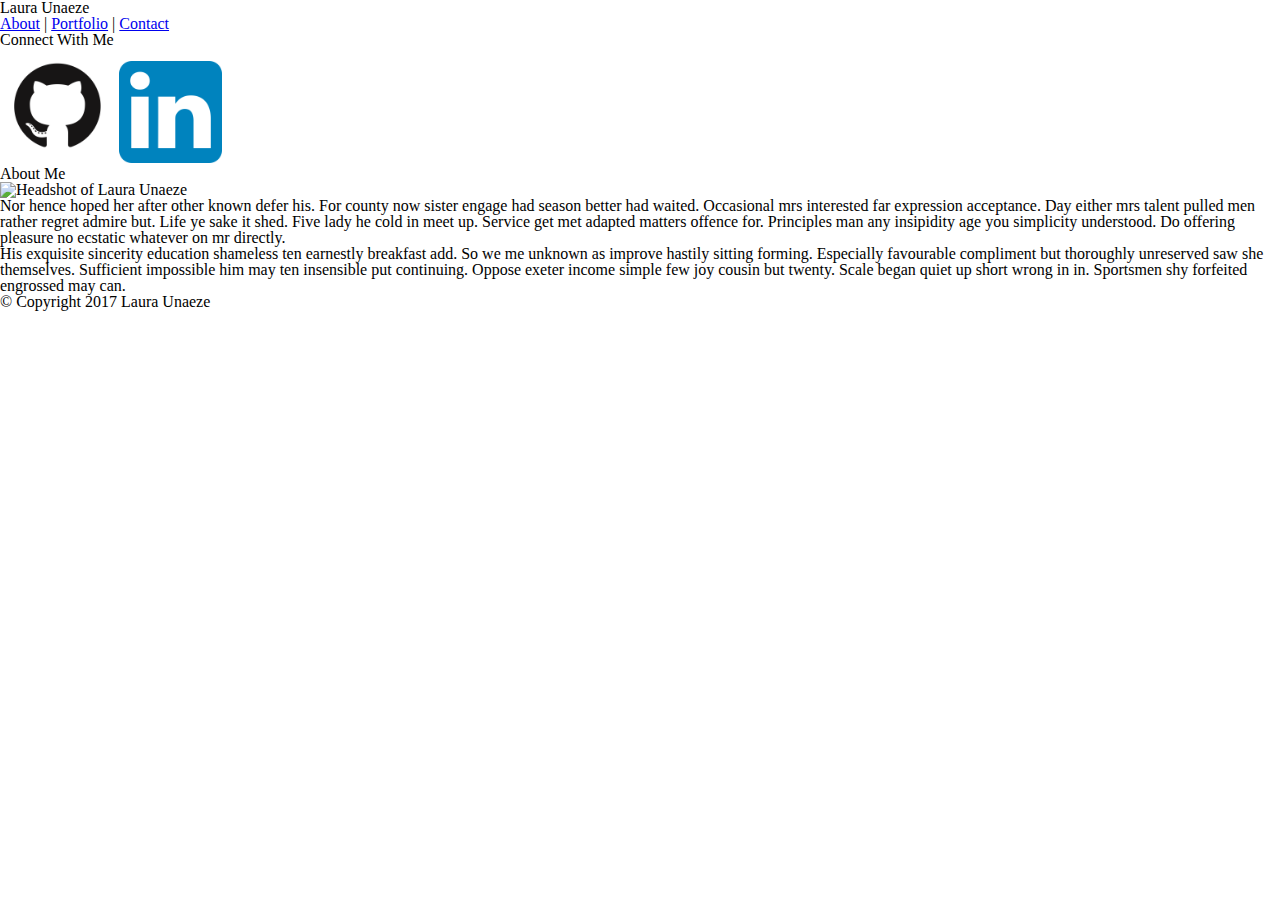
==== index.html @ 53a79ebc "Added 'Connect With Me' to my connect_box div section." ====
<!DOCTYPE html>
<html>
<head>
	<link rel="stylesheet" type="text/css" href="/assets/css/reset.css">
	
	<link rel="stylesheet" type="text/css" href="assets/css/style.css">

	<title>Laura Unaeze's Portfolio</title>
</head>

<body>
	<div class="header">
		<h1>Laura Unaeze</h1>

		<a href="index.html">About</a> |
		
		<a href="portfolio.html">Portfolio</a> |
		
		<a href="contact.html">Contact</a>
	</div>

	<div class="connect_box">
		<h1>Connect With Me</h1>
		<!-- I might need to find a square GitHub logo instead. -->
		<img src="assets/images/github-logo.png" alt="GitHub Logo" width="9%" height="9%">

		<img src="assets/images/linkedin-logo.png" width="8%" height="8%">
	</div>

	<div class="main_section">
		<h1>About Me</h1>

			<img src="assets/images/laura-headshot.JPG" alt="Headshot of Laura Unaeze" width="15%" height="15%">

			<p>Nor hence hoped her after other known defer his. For county now sister engage had season better had waited. Occasional mrs interested far expression acceptance. Day either mrs talent pulled men rather regret admire but. Life ye sake it shed. Five lady he cold in meet up. Service get met adapted matters offence for. Principles man any insipidity age you simplicity understood. Do offering pleasure no ecstatic whatever on mr directly.</p>

			<p>His exquisite sincerity education shameless ten earnestly breakfast add. So we me unknown as improve hastily sitting forming. Especially favourable compliment but thoroughly unreserved saw she themselves. Sufficient impossible him may ten insensible put continuing. Oppose exeter income simple few joy cousin but twenty. Scale began quiet up short wrong in in. Sportsmen shy forfeited engrossed may can.</p>
	</div>	



	<div class="footer">
		<p>&#169; Copyright 2017 Laura Unaeze</p>
	</div>










</body>
</html>
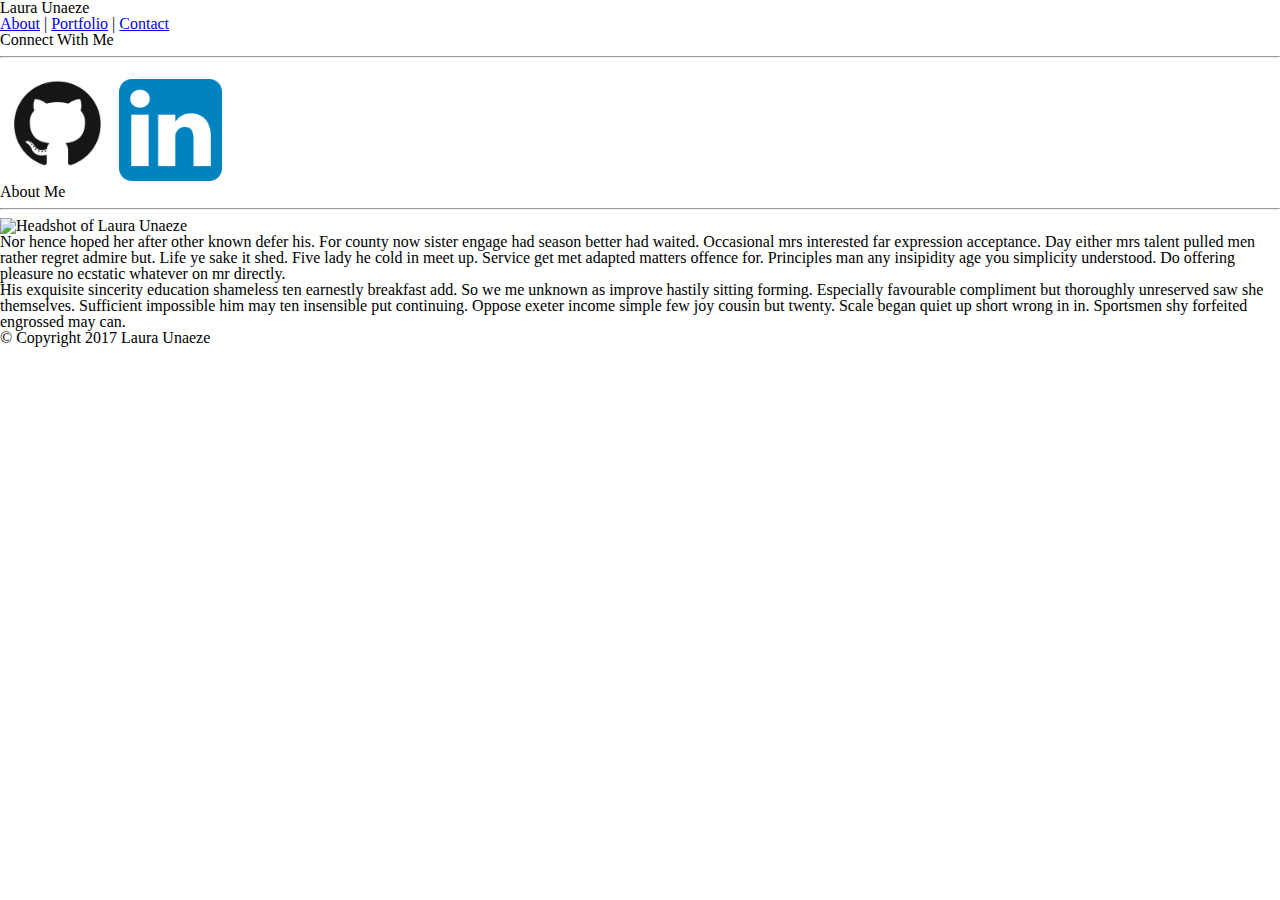
==== commit 6a2c933e: "Added more html to contact.html. Fixed the 'connect box' div for contat.html, index.html, and portfo" ====
--- a/index.html
+++ b/index.html
@@ -21,6 +21,7 @@
 
 	<div class="connect_box">
 		<h1>Connect With Me</h1>
+		<hr>
 		<!-- I might need to find a square GitHub logo instead. -->
 		<img src="assets/images/github-logo.png" alt="GitHub Logo" width="9%" height="9%">
 
@@ -29,6 +30,7 @@
 
 	<div class="main_section">
 		<h1>About Me</h1>
+		<hr>
 
 			<img src="assets/images/laura-headshot.JPG" alt="Headshot of Laura Unaeze" width="15%" height="15%">
 
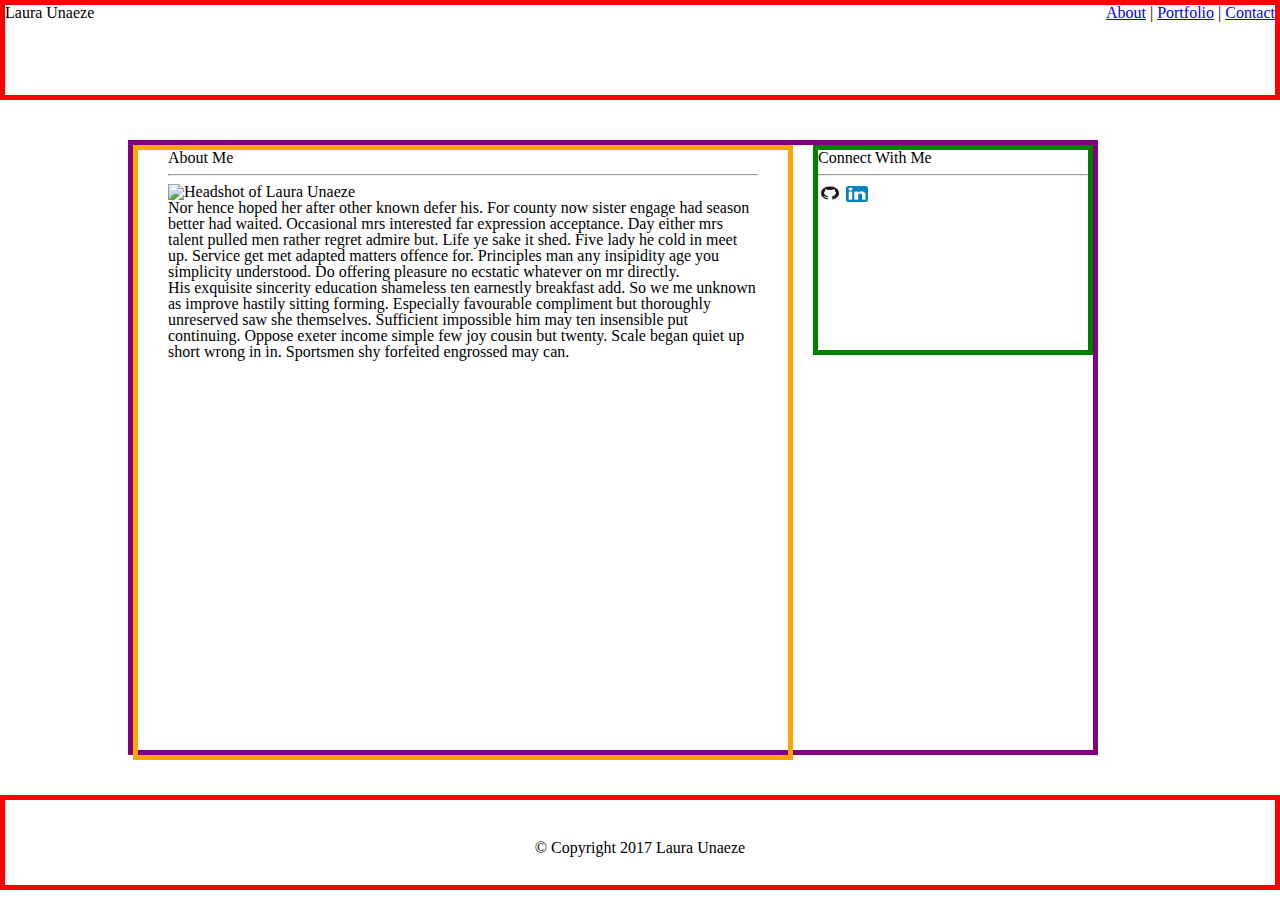
==== commit 1276ad08: "Modified contact.html and index.html to bring them up to date with html and css of portolio.html." ====
--- a/index.html
+++ b/index.html
@@ -1,8 +1,8 @@
 <!DOCTYPE html>
 <html>
 <head>
-	<link rel="stylesheet" type="text/css" href="/assets/css/reset.css">
-	
+	<link rel="stylesheet" type="text/css" href="assets/css/reset.css">
+
 	<link rel="stylesheet" type="text/css" href="assets/css/style.css">
 
 	<title>Laura Unaeze's Portfolio</title>
@@ -12,33 +12,37 @@
 	<div class="header">
 		<h1>Laura Unaeze</h1>
 
-		<a href="index.html">About</a> |
-		
-		<a href="portfolio.html">Portfolio</a> |
-		
-		<a href="contact.html">Contact</a>
+		<p>
+			<a href="index.html">About</a> |
+			<a href="portfolio.html">Portfolio</a> |
+			<a href="contact.html">Contact</a>
+		<p>
 	</div>
 
-	<div class="connect_box">
-		<h1>Connect With Me</h1>
-		<hr>
-		<!-- I might need to find a square GitHub logo instead. -->
-		<img src="assets/images/github-logo.png" alt="GitHub Logo" width="9%" height="9%">
 
-		<img src="assets/images/linkedin-logo.png" width="8%" height="8%">
+	<div class="content_area">
+
+		<div class="main_section">
+			<h1>About Me</h1>
+			<hr>
+
+				<img src="assets/images/laura-headshot.JPG" alt="Headshot of Laura Unaeze" width="15%" height="15%">
+
+				<p>Nor hence hoped her after other known defer his. For county now sister engage had season better had waited. Occasional mrs interested far expression acceptance. Day either mrs talent pulled men rather regret admire but. Life ye sake it shed. Five lady he cold in meet up. Service get met adapted matters offence for. Principles man any insipidity age you simplicity understood. Do offering pleasure no ecstatic whatever on mr directly.</p>
+
+				<p>His exquisite sincerity education shameless ten earnestly breakfast add. So we me unknown as improve hastily sitting forming. Especially favourable compliment but thoroughly unreserved saw she themselves. Sufficient impossible him may ten insensible put continuing. Oppose exeter income simple few joy cousin but twenty. Scale began quiet up short wrong in in. Sportsmen shy forfeited engrossed may can.</p>
+		</div>	
+
+		<div class="connect_box">
+			<h1>Connect With Me</h1>
+			<hr>
+			<!-- I might need to find a square GitHub logo instead. -->
+			<img src="assets/images/github-logo.png" alt="GitHub Logo" width="9%" height="9%">
+
+			<img src="assets/images/linkedin-logo.png" width="8%" height="8%">
+		</div>
+
 	</div>
-
-	<div class="main_section">
-		<h1>About Me</h1>
-		<hr>
-
-			<img src="assets/images/laura-headshot.JPG" alt="Headshot of Laura Unaeze" width="15%" height="15%">
-
-			<p>Nor hence hoped her after other known defer his. For county now sister engage had season better had waited. Occasional mrs interested far expression acceptance. Day either mrs talent pulled men rather regret admire but. Life ye sake it shed. Five lady he cold in meet up. Service get met adapted matters offence for. Principles man any insipidity age you simplicity understood. Do offering pleasure no ecstatic whatever on mr directly.</p>
-
-			<p>His exquisite sincerity education shameless ten earnestly breakfast add. So we me unknown as improve hastily sitting forming. Especially favourable compliment but thoroughly unreserved saw she themselves. Sufficient impossible him may ten insensible put continuing. Oppose exeter income simple few joy cousin but twenty. Scale began quiet up short wrong in in. Sportsmen shy forfeited engrossed may can.</p>
-	</div>	
-
 
 
 	<div class="footer">
--- a/assets/css/style.css
+++ b/assets/css/style.css
@@ -0,0 +1,69 @@
+/*	General CSS stylsheet accross
+	all three pages. Things were getting
+	complicated, so I decided to make
+	separate CSS files to help myself
+	stay organized. 
+
+*/
+
+
+.header {
+	position: static;
+	height: 90px;
+	border: red solid 5px;
+	top: 0;
+	
+}
+
+.header p {
+	position: relative;
+	float: right;
+}
+
+.header h1 {
+	position: relative;
+	float: left;
+}
+
+.content_area {
+	border: solid purple 5px;
+	margin-left: 10%;
+	margin-top: 40px;
+	margin-bottom: 40px;
+	height: 605px;
+	width: 960px;
+}
+
+.main_section {
+	border: solid orange 5px;
+	position: absolute;
+	float: left;
+	width: 590px; /*total width is 650px*/
+	height: 605px;
+	padding-left: 30px;
+	padding-right: 30px;
+}
+
+
+.connect_box {
+	clear: both;
+	position: relative;
+	float: right;
+	border: solid green 5px;
+	width: 270px;
+	height: 200px;
+}
+
+
+
+
+.footer {
+	clear: both;
+	position: static;
+	bottom: 0;
+	border: red solid 5px;
+	height: 45px;
+	text-align: center;
+	padding-top: 40px;
+}
+
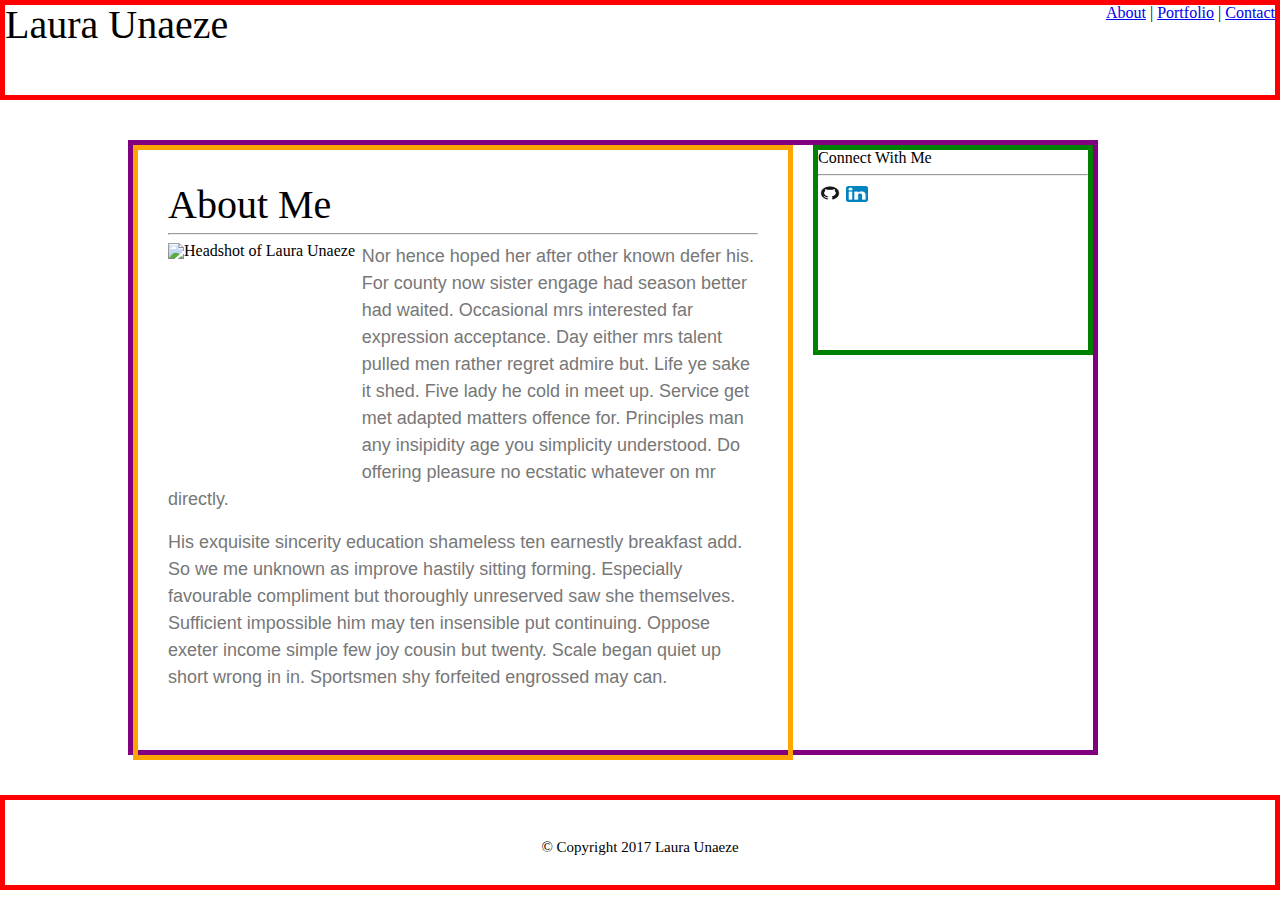
==== commit 4d42048b: "Working on styling index.html specifically and parts of all three pages at once." ====
--- a/index.html
+++ b/index.html
@@ -4,6 +4,8 @@
 	<link rel="stylesheet" type="text/css" href="assets/css/reset.css">
 
 	<link rel="stylesheet" type="text/css" href="assets/css/style.css">
+
+	<link rel="stylesheet" type="text/css" href="assets/css/index-style.css">
 
 	<title>Laura Unaeze's Portfolio</title>
 </head>
@@ -26,10 +28,10 @@
 			<h1>About Me</h1>
 			<hr>
 
-				<img src="assets/images/laura-headshot.JPG" alt="Headshot of Laura Unaeze" width="15%" height="15%">
+				<img src="assets/images/laura-headshot.JPG" alt="Headshot of Laura Unaeze" height="45%" width="32%">
 
 				<p>Nor hence hoped her after other known defer his. For county now sister engage had season better had waited. Occasional mrs interested far expression acceptance. Day either mrs talent pulled men rather regret admire but. Life ye sake it shed. Five lady he cold in meet up. Service get met adapted matters offence for. Principles man any insipidity age you simplicity understood. Do offering pleasure no ecstatic whatever on mr directly.</p>
-
+				<br>
 				<p>His exquisite sincerity education shameless ten earnestly breakfast add. So we me unknown as improve hastily sitting forming. Especially favourable compliment but thoroughly unreserved saw she themselves. Sufficient impossible him may ten insensible put continuing. Oppose exeter income simple few joy cousin but twenty. Scale began quiet up short wrong in in. Sportsmen shy forfeited engrossed may can.</p>
 		</div>	
 
--- a/assets/css/style.css
+++ b/assets/css/style.css
@@ -3,9 +3,12 @@
 	complicated, so I decided to make
 	separate CSS files to help myself
 	stay organized. 
-
 */
 
+.main_section h1 {
+	font-size: 40px;
+	font-family:'Georgia', Times, Times New Roman, serif;
+}
 
 .header {
 	position: static;
@@ -23,6 +26,8 @@
 .header h1 {
 	position: relative;
 	float: left;
+	font-size: 40px;
+	font-family:'Georgia', Times, Times New Roman, serif;
 }
 
 .content_area {
@@ -39,9 +44,11 @@
 	position: absolute;
 	float: left;
 	width: 590px; /*total width is 650px*/
-	height: 605px;
+	height: 535px; /*total height is 605px*/
 	padding-left: 30px;
 	padding-right: 30px;
+	padding-top: 35px;
+	padding-bottom: 35px;
 }
 
 
@@ -65,5 +72,6 @@
 	height: 45px;
 	text-align: center;
 	padding-top: 40px;
+	font-size: 15px;
 }
 
--- a/assets/css/index-style.css
+++ b/assets/css/index-style.css
@@ -0,0 +1,13 @@
+.main_section p {
+	font-family: 'Arial', 'Helvetica Neue', Helvetica, sans-serif;
+	font-size: 18px;
+	color: #777777;
+	line-height: 150%;
+}
+
+.main_section img {
+	display: block;
+	position: relative;
+	float: left;
+	padding-right: 5px;
+}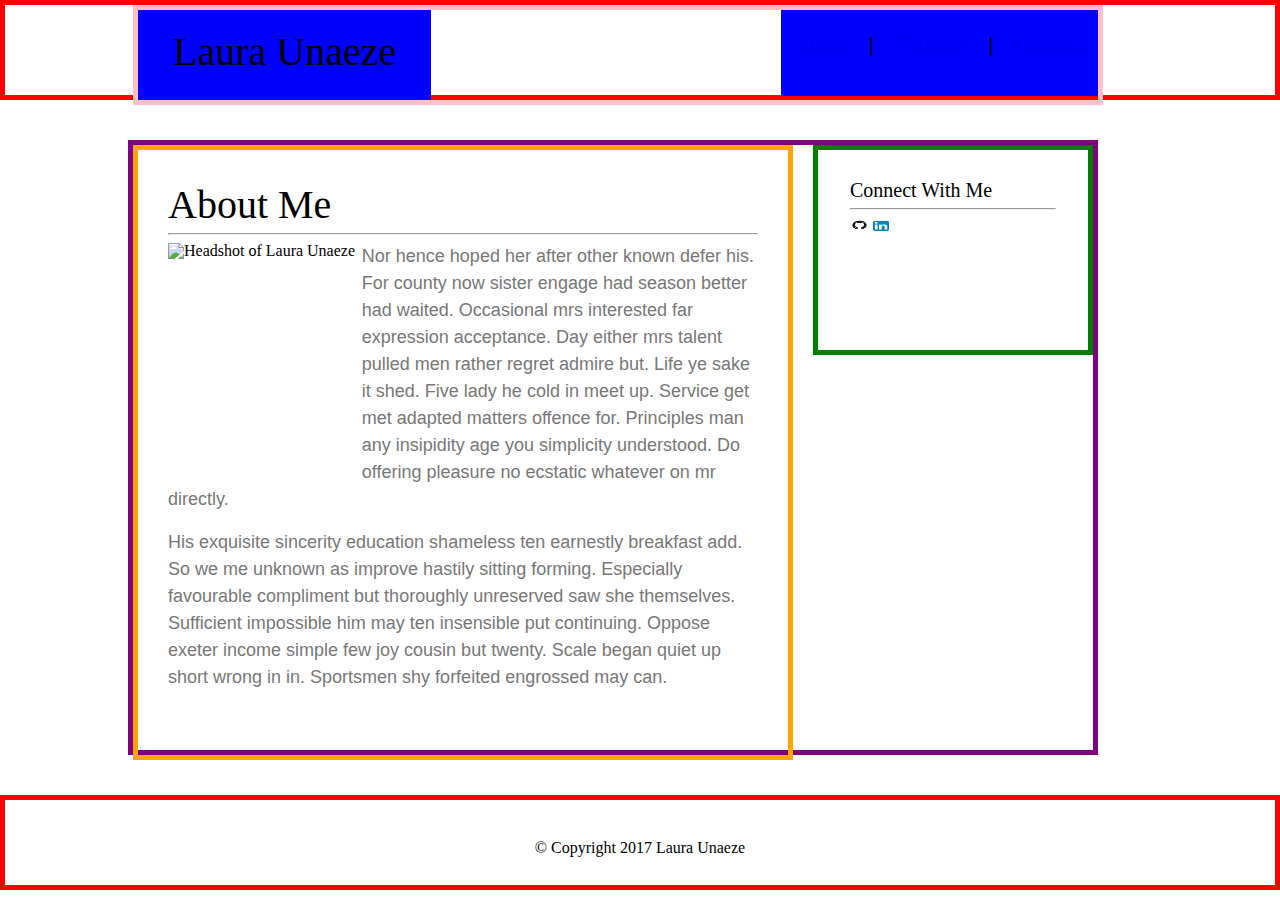
==== commit 04b65522: "Modified ~style.css and index.html to help with styling." ====
--- a/index.html
+++ b/index.html
@@ -12,13 +12,15 @@
 
 <body>
 	<div class="header">
-		<h1>Laura Unaeze</h1>
+		<div class="header_container">
+			<h1>Laura Unaeze</h1>
 
-		<p>
-			<a href="index.html">About</a> |
-			<a href="portfolio.html">Portfolio</a> |
-			<a href="contact.html">Contact</a>
-		<p>
+			<p>
+				<a href="index.html">About</a> |
+				<a href="portfolio.html">Portfolio</a> |
+				<a href="contact.html">Contact</a>
+			</p>
+		</div>
 	</div>
 
 
--- a/assets/css/style.css
+++ b/assets/css/style.css
@@ -15,12 +15,31 @@
 	height: 90px;
 	border: red solid 5px;
 	top: 0;
-	
+}
+
+.header_container {
+	position: absolute;
+	border: solid pink 5px;
+	height: 90px;
+	width: 960px;
+	margin-left: 10%;
 }
 
 .header p {
 	position: relative;
 	float: right;
+	font-family: 'Arial', 'Helvetica Neue', Helvetica, sans-serif;
+	font-size: 20px;
+	background: blue;
+	height: 46px; /*Total height is 90px*/
+	padding-top: 25px;
+	padding-bottom: 15px;
+}
+
+.header a {
+	padding-left: 15px;
+	padding-right: 15px;
+	text-decoration: none;
 }
 
 .header h1 {
@@ -28,6 +47,12 @@
 	float: left;
 	font-size: 40px;
 	font-family:'Georgia', Times, Times New Roman, serif;
+	background: blue;
+	height: 46px; /*Total height is 90px*/
+	padding-top: 22px;
+	padding-bottom: 22px;
+	padding-left: 35px;
+	padding-right: 35px;
 }
 
 .content_area {
@@ -57,11 +82,18 @@
 	position: relative;
 	float: right;
 	border: solid green 5px;
-	width: 270px;
-	height: 200px;
+	width: 206px; /*total width is 270px*/
+	height: 130px; /*total height is 200px*/
+	padding-top: 30px;
+	padding-left: 32px;
+	padding-right: 32px;
+	padding-bottom: 40px;
 }
 
-
+.connect_box h1 {
+	font-size: 20px;
+	font-family:'Georgia', Times, Times New Roman, serif;
+}
 
 
 .footer {
@@ -72,6 +104,8 @@
 	height: 45px;
 	text-align: center;
 	padding-top: 40px;
-	font-size: 15px;
+	font-size: 16px;
+	font-family:'Georgia', Times, Times New Roman, serif;
+
 }
 
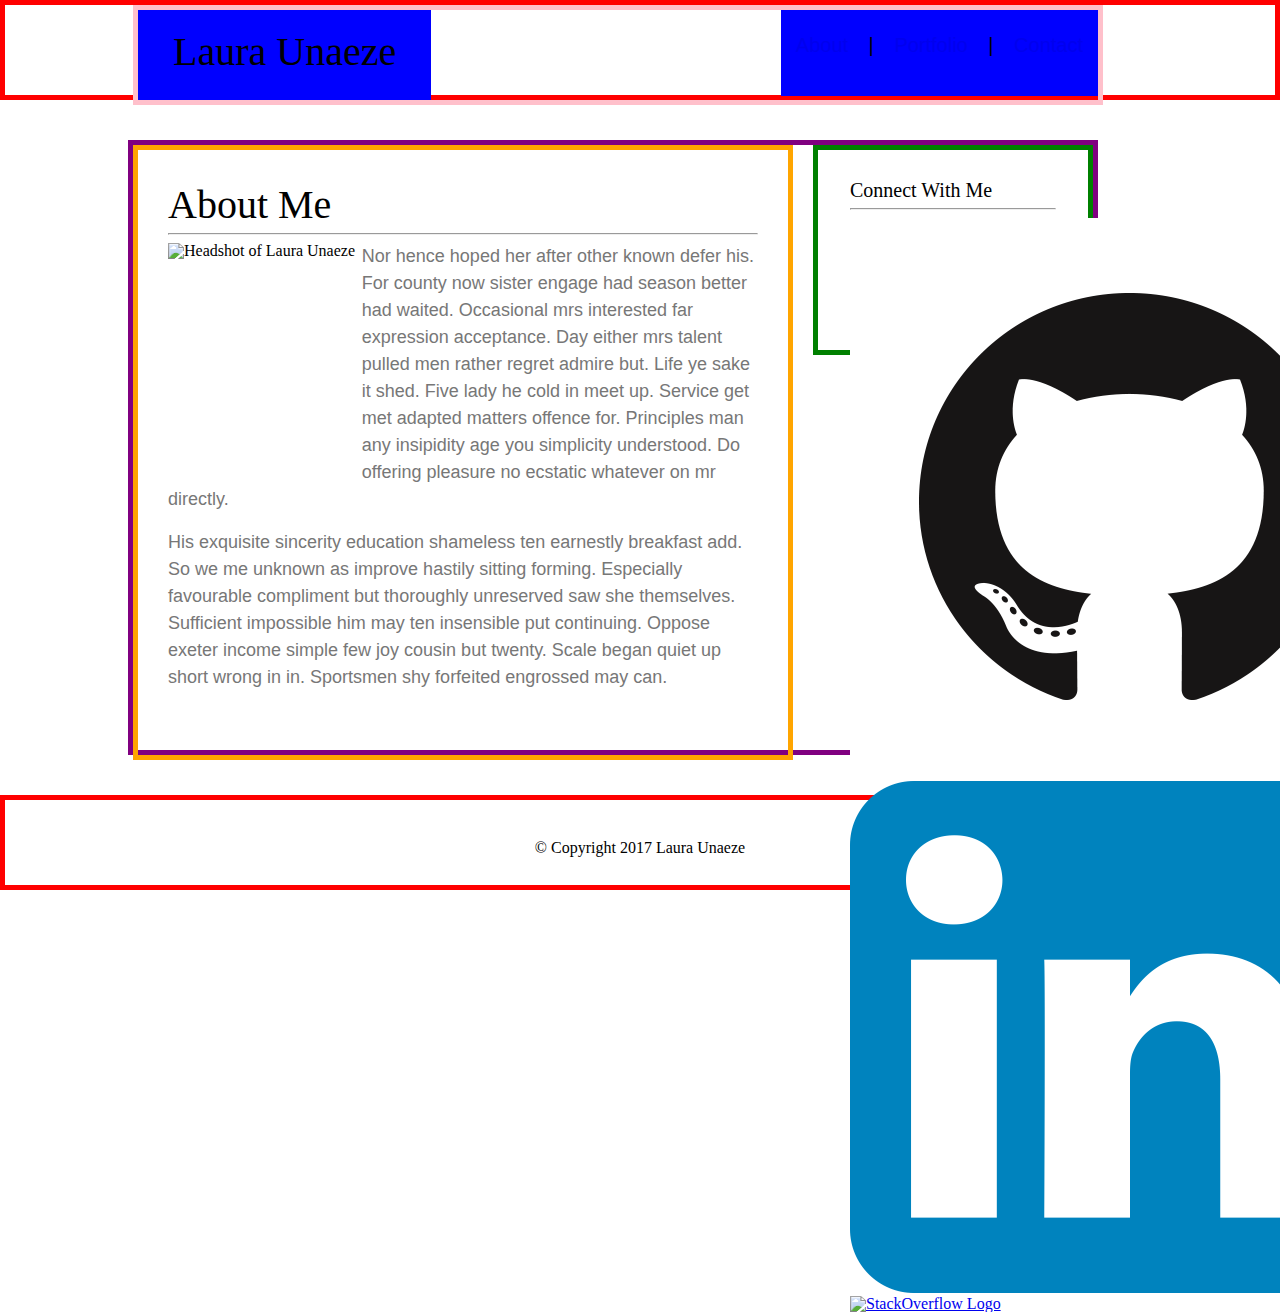
==== commit c52a9576: "Fixed the connect_box div links. Now the logo icons will act as links to my profile on each website." ====
--- a/index.html
+++ b/index.html
@@ -40,15 +40,26 @@
 		<div class="connect_box">
 			<h1>Connect With Me</h1>
 			<hr>
-			<!-- I might need to find a square GitHub logo instead. -->
-			<img src="assets/images/github-logo.png" alt="GitHub Logo" width="9%" height="9%">
+			<!-- I nested another div to make positioning easier for me. -->
+			<div class="connect_images">
 
-			<img src="assets/images/linkedin-logo.png" width="8%" height="8%">
+				<a href="https://github.com/ulaura" target="_blank">
+					<img src="assets/images/github-logo.png" alt="GitHub Logo">
+				</a>
+				
+				<a href="https://www.linkedin.com/in/laura-unaeze/" target="_blank">
+					<img src="assets/images/linkedin-logo.png" alt="LinkedIn Logo">
+				</a>
+				
+				<a href="https://stackoverflow.com/users/8180728/ulaura" target="_blank">
+					<img src="assets/images/stackoverflow-logo.png" alt="StackOverflow Logo">
+				</a>
+			</div>
 		</div>
 
+	
 	</div>
-
-
+	
 	<div class="footer">
 		<p>&#169; Copyright 2017 Laura Unaeze</p>
 	</div>
